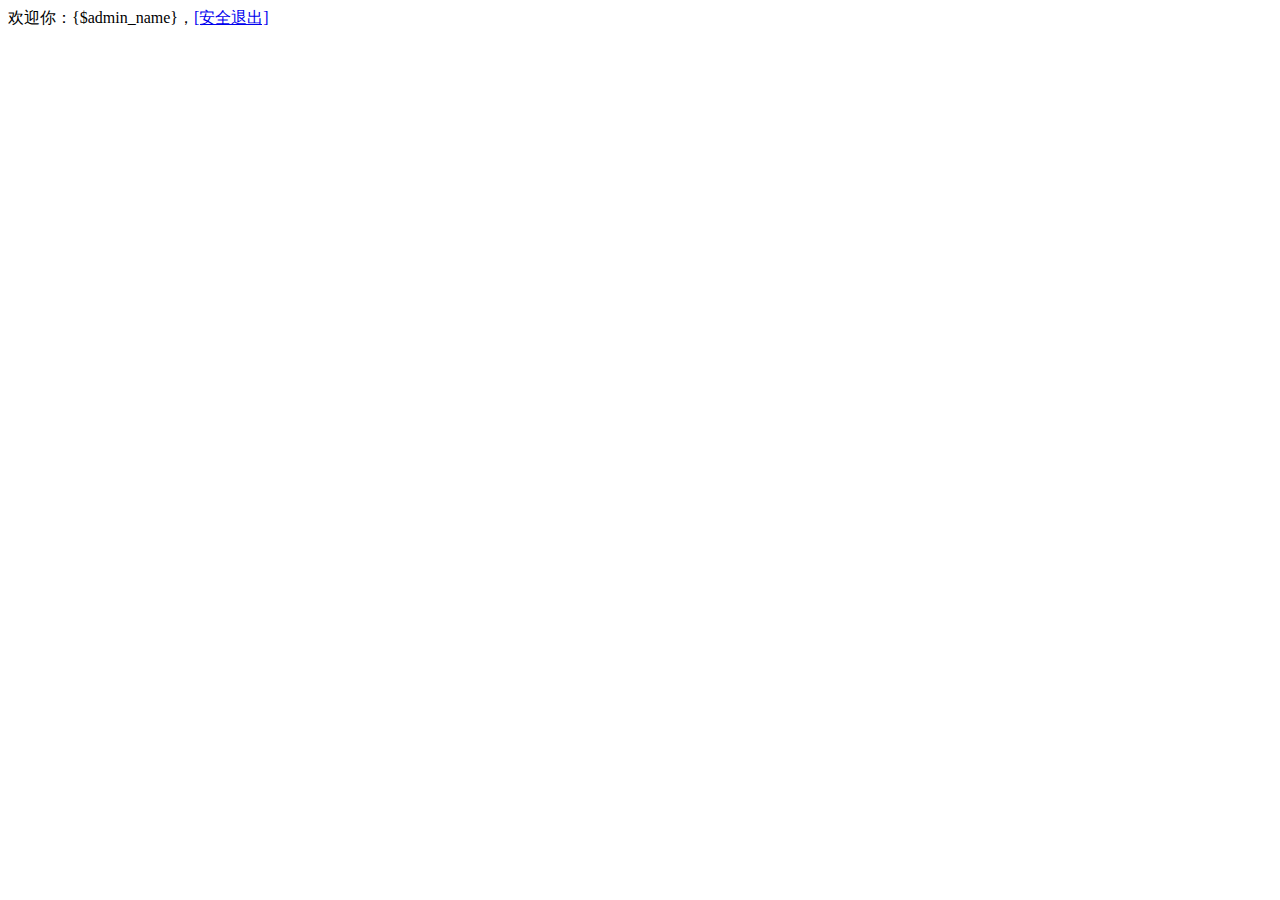
==== servinfo/home/Tpl/index/index.html @ 9aefc275 "servinfo_first_commit" ====
<!DOCTYPE HTML PUBLIC "-//W3C//DTD HTML 4.01 Transitional//EN" "http://www.w3.org/TR/html4/loose.dtd">
<html>
<head>
<meta http-equiv="Content-Type" content="text/html; charset=utf-8">
<title>服务器巡检信息录入系统|德州之窗网</title>
<link href="__PUBLIC__/css/default.css" type="text/css" rel="stylesheet"/>
<script src="__PUBLIC__/js/jquery.js" type="text/javascript"></script>
</head>
<body>
	<div class="header">
		欢迎你：{$admin_name}，<a href="__APP__/login/logout">[安全退出]</a>
	</div>
	<div class="main">

	</div>

	<div class="footer"></div>
</body>
</html>
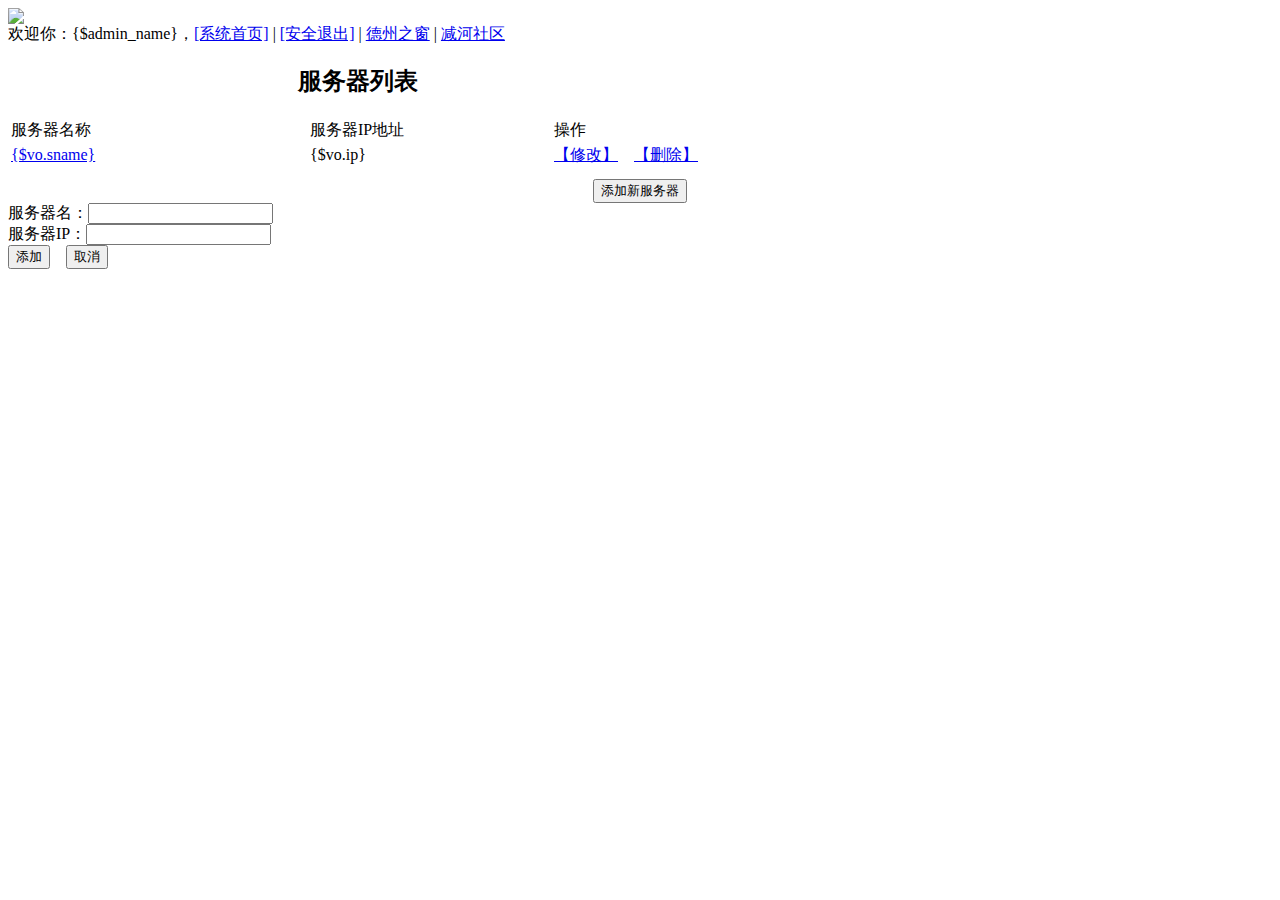
==== commit 2700a59e: "0818night commit" ====
--- a/servinfo/home/Tpl/index/index.html
+++ b/servinfo/home/Tpl/index/index.html
@@ -5,15 +5,60 @@
 <title>服务器巡检信息录入系统|德州之窗网</title>
 <link href="__PUBLIC__/css/default.css" type="text/css" rel="stylesheet"/>
 <script src="__PUBLIC__/js/jquery.js" type="text/javascript"></script>
+<script>
+	$(function(){
+		$('#add_serv').click(function(){
+			$('#add_form').fadeIn(900);/*点击后显示添加表单*/
+		});
+		$('#add').click(function(){/*ajax提交，以post方式*/
+			$.post('__URL__/serv_add/',$('#serv_add').serialize(),function(json){
+				if(json.status == 1){/*接收json数据，并插入到页面中*/
+					$('#tab_list').append(
+					'<tr><td><a href="__URL__/fill_in/id/'+json.data.id+'/sname/'+json.data.sname+'/ip/'+json.data.ip+'">'+json.data.sname+'</a></td><td>'+json.data.ip+'</td><td><a href="__URL__/edit/id/'+json.data.id+'">【修改】</a>&emsp;<a href="__URL__/del/id/'+json.data.id+'">【删除】</a></td></tr>'
+					);
+				}else{
+					alert("Error");
+				}
+			},'json');
+			$('.set_empty').val("");/*提交之后将表单内容清空*/
+			$('#add_form').fadeOut(800);/*并且隐藏此表单*/
+		});
+		$('#cancel').click(function(){/*点击去掉按钮，隐藏添加表单*/
+			$('#add_form').fadeOut(800);
+		});
+
+		/*使表格隔行变色*/
+		$("tr:odd").css({background:'#ccc'});
+		$("tr:even").css({background:'#eee'});
+	})
+</script>
 </head>
 <body>
 	<div class="header">
-		欢迎你：{$admin_name}，<a href="__APP__/login/logout">[安全退出]</a>
+		<div class="logo_top"><img src="__PUBLIC__/images/logo.jpg" height="77"></div>
+		<div class="top_info">欢迎你：{$admin_name}，<a href="/">[系统首页]</a>&nbsp;|&nbsp;<a href="__APP__/login/logout">[安全退出]</a>&nbsp;|&nbsp;<a href="http://www.dzwindows.com" target="_blank" title="德州之窗网">德州之窗</a>&nbsp;|&nbsp;<a href="http://bbs.dzwindows.com" target="_blank" title="减河社区">减河社区</a></div>
 	</div>
 	<div class="main">
-
+		<table width="700" id="tab_list">
+		<caption><h2>服务器列表</h2></caption>
+			<tr>
+				<td width="295">服务器名称</td><td width="240">服务器IP地址</td><td>操作</td>
+				<volist name="all_serv" id="vo">
+					<tr>
+						<td><a href="__URL__/fill_in/id/{$vo.id}/sname/{$vo.sname}/ip/{$vo.ip}/">{$vo.sname}</a></td><td>{$vo.ip}</td><td><a href="__URL__/edit/id/{$vo.id}">【修改】</a>&emsp;<a href="__URL__/del/id/{$vo.id}">【删除】</a></td>
+					</tr>
+				</volist>
+			</tr>
+		</table>
+		<div style="text-align:center;margin-top:10px;"><input type="button" id="add_serv" value="添加新服务器"></div>
 	</div>
-
+	<div id="add_form">
+		<form method="post" name="serv_add" id="serv_add">
+			服务器名：<input type="text" name="sname" class="set_empty" /><br/>
+			服务器IP：<input type="text" name="ip" class="set_empty" /><br/>
+			<input type="button" id="add" value="添加" />&emsp;<input type="button" id="cancel" value="取消" />
+		</form>
+	</div>
 	<div class="footer"></div>
 </body>
-</html>
+</html>